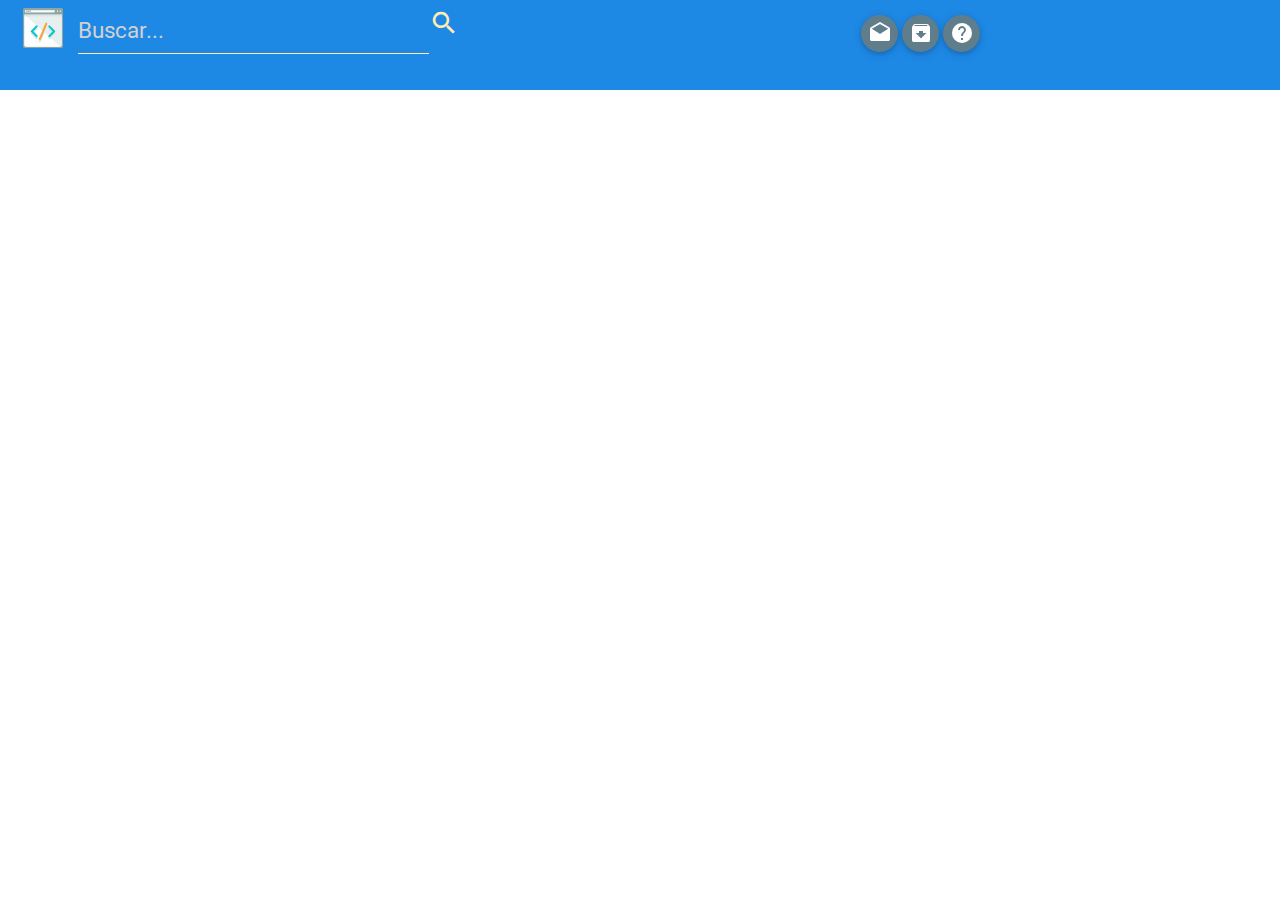
==== BlogTurismo/index.html @ 23adbd50 "Blog_Turismo_Inicio" ====
<!DOCTYPE html>
<html>
<head>
  <meta charset="utf-8">
  <meta name="viewport" content="width=device-width, initial-scale=1, maximum-scale=1.0"/>
  <!--Importar la fuente de los íconos de Google-->
  <link href="https://fonts.googleapis.com/icon?family=Material+Icons" rel="stylesheet">
  <!--Importar la hojas de estilos de materialize css-->
  <link href="css/materialize.css" type="text/css" rel="stylesheet" media="screen,projection"/>
  <link href="css/customColors.css" type="text/css" rel="stylesheet" media="screen,projection"/>
  <link href="css/index.css" type="text/css" rel="stylesheet" media="screen,projection"/>
  <title>Blog Turismo</title>
</head>
<body>
  <div class="row">
    <div class="s12 col blue darken-1 barra-superior">
      <div class="row">
        <div class="s12 m8 l5 col contenedor-logo-buscar">
          <img src="img/browser.png" alt="ShareUrCode" class="logo"/>
          <div class="input-field buscar-campo">
            <input type="text" placeholder="Buscar...">
            <i class="material-icons prefix">search</i>
          </div>
        </div>
        <div class="l4 offset-l3 col contenedor-botones hide-on-small-only">
          <a class="btn-floating btn-small waves-effect waves-light blue-grey"><i class="material-icons">drafts</i></a>
          <a class="btn-floating btn-small waves-effect waves-light blue-grey"><i class="material-icons">archive</i></a>
          <a class="btn-floating btn-small waves-effect waves-light blue-grey"><i class="material-icons">help</i></a>
        </div>
      </div>

    </div>




  </div>

  <script type="text/javascript" src="https://code.jquery.com/jquery-2.1.1.min.js"></script>
  <script type="text/javascript" src="js/materialize.min.js"></script>
</body>
</html>
---- BlogTurismo/css/customColors.css ----
/* label color */
   .input-field label {
     color: #ffecb3;
   }
   /* label focus color */
   .input-field input[type=text]:focus + label {
     color: #ffecb3;
   }
   /* label underline focus color */
   .input-field input[type=text]:focus {
     border-bottom: 1px solid #ffecb3;
     box-shadow: 0 1px 0 0 #ffecb3;
   }
   /* valid color */
   .input-field input[type=text].valid {
     border-bottom: 1px solid #ffecb3;
     box-shadow: 0 1px 0 0 #ffecb3;
   }
   /* invalid color */
   .input-field input[type=text].invalid {
     border-bottom: 1px solid #ffecb3;
     box-shadow: 0 1px 0 0 #ffecb3;
   }
   /* icon prefix focus color */
   .input-field .prefix.active {
     color: #ffecb3;
   }

   .input-field .prefix{
     color: #ffecb3;
   }
   

   input[type="text"]{
     border-bottom: 1px solid #ffecb3;
     color: #ffecb3;
     font-size: 1.5rem;
   }

   .collection a.collection-item{
     color: #ff8f00;
   }

   .collection a.collection-item span{
     color: #607d8b;
   }
---- BlogTurismo/css/index.css ----
.barra-superior{
  min-height: 6rem;
}
div[class*="columna"]{
  min-height: 50rem;
}
div[class*="bloque"]{
  height: 25rem;
  overflow: scroll;
}
.columna-chat, .columna-news{
  padding: 0 !important;
}
.contenedor-write-publicacion{
  min-height: 7rem;
}
.contenedor-publicacion{
  min-height: 17rem;
}
.logo{
  width: 40px;
  margin-top: 0.5rem;
  float: left;
}
.contenedor-noticias{
  margin-top: 1rem;
  min-height: 50rem;
  padding: 0.5rem;
}
.responsive-img{
  border: 0.6rem solid #ff8f00;
  border-radius: 5px;
}
.buscar-campo{
  float: left;
  margin-left: 1rem;
  margin-top: 0.5rem;
  width: 70%;
}
.barra-superior .row{
  margin-bottom: 0;
}
.contenedor-botones{
  margin-top: 1rem;
}
#publicacion-texto{
  border-top-left-radius: 5px;
  border-top-right-radius: 5px;
  resize: none;
  border: 1px solid #ff8f00;
  background-color: #ff8f00;
  height: 5rem;
  color: #fff;
}
@media (max-width: 600px) {
  .columna-grupos{
    padding: 0 !important;
  }
}
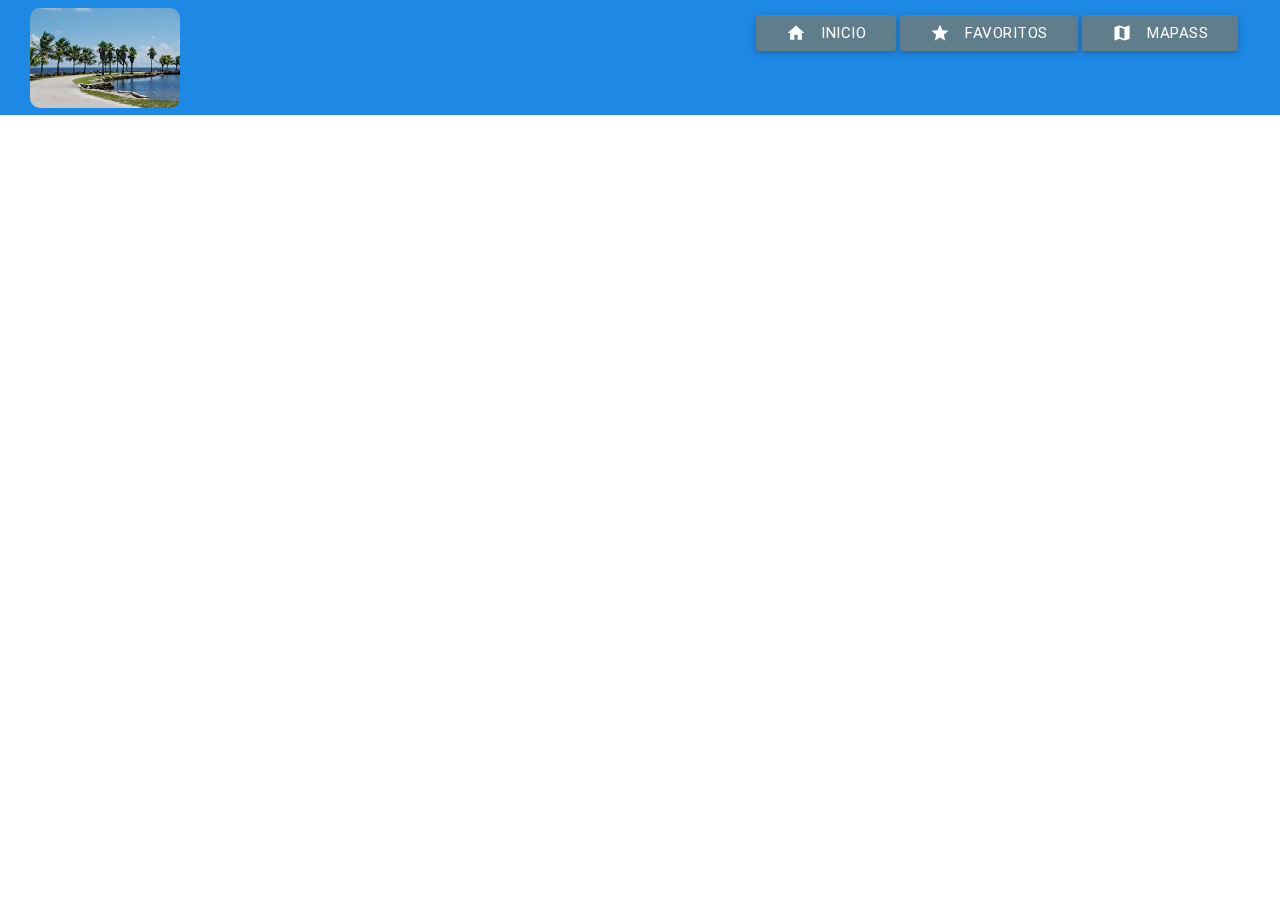
==== commit ae70f867: "Nueva Prueba" ====
--- a/BlogTurismo/index.html
+++ b/BlogTurismo/index.html
@@ -16,16 +16,12 @@
     <div class="s12 col blue darken-1 barra-superior">
       <div class="row">
         <div class="s12 m8 l5 col contenedor-logo-buscar">
-          <img src="img/browser.png" alt="ShareUrCode" class="logo"/>
-          <div class="input-field buscar-campo">
-            <input type="text" placeholder="Buscar...">
-            <i class="material-icons prefix">search</i>
-          </div>
+          <img src="img/LogoPlaya.jpg" alt="ShareUrCode" class="logo"/>
         </div>
-        <div class="l4 offset-l3 col contenedor-botones hide-on-small-only">
-          <a class="btn-floating btn-small waves-effect waves-light blue-grey"><i class="material-icons">drafts</i></a>
-          <a class="btn-floating btn-small waves-effect waves-light blue-grey"><i class="material-icons">archive</i></a>
-          <a class="btn-floating btn-small waves-effect waves-light blue-grey"><i class="material-icons">help</i></a>
+        <div class="l5 offset-l2 col contenedor-botones hide-on-small-only">
+          <a class="waves-effect waves-light btn blue-grey"><i class="material-icons left">home</i>Inicio</a>
+          <a class="waves-effect waves-light btn blue-grey"><i class="material-icons left">star</i>Favoritos</a>
+          <a class="waves-effect waves-light btn blue-grey"><i class="material-icons left">map</i>Mapass</a>
         </div>
       </div>
 
--- a/BlogTurismo/css/index.css
+++ b/BlogTurismo/css/index.css
@@ -18,9 +18,10 @@
   min-height: 17rem;
 }
 .logo{
-  width: 40px;
-  margin-top: 0.5rem;
+  width: 30%;
+  margin: 0.5rem;
   float: left;
+  border-radius: 10px;
 }
 .contenedor-noticias{
   margin-top: 1rem;
@@ -56,4 +57,7 @@
   .columna-grupos{
     padding: 0 !important;
   }
+  .logo{
+    width: 100%;
+  }
 }
